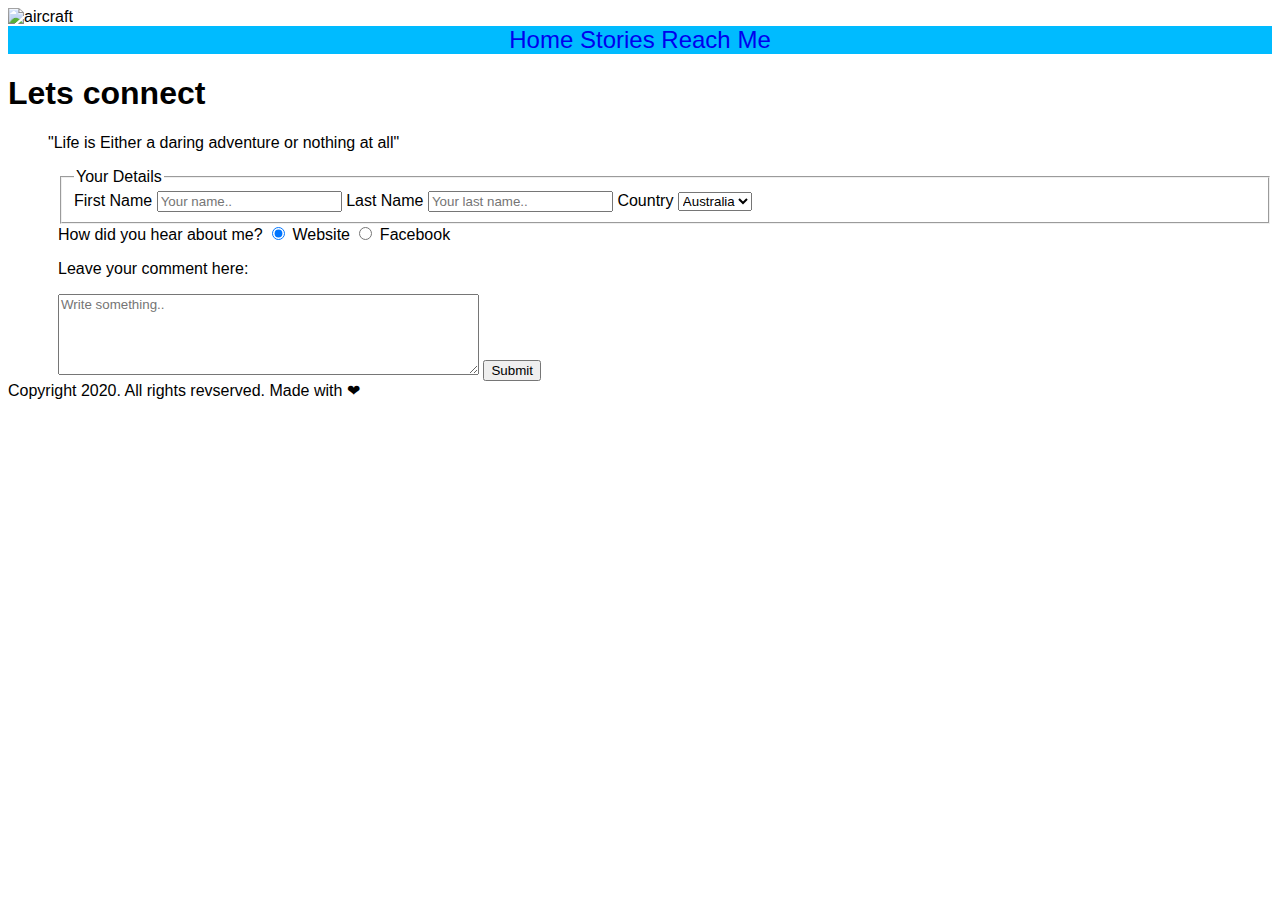
==== contact.html @ 33ea836e "add first commit" ====
<!DOCTYPE html>
<html lang="en">
  <head>
    <meta charset="UTF-8" />
    <meta name="viewport" content="width=device-width, initial-scale=1.0" />
    <title>My Travel Stories</title>
    <link rel="stylesheet" href="style.css" />
  </head>
  <body>
    <header>
      <!-- <figure> -->
      <img src="images/desert.jpg" alt="aircraft" />
      <!-- </figure> -->
      <nav>
        <a href="index.html">Home</a>
        <a href="stories.html">Stories</a>
        <a href="contact.html">Reach Me</a>
      </nav>
      <section>
        <h1>Lets connect</h1>
        <blockquote>
          "Life is Either a daring adventure or nothing at all"
        </blockquote>
      </section>
    </header>

    <main class="container">
      <form action="#">
        <fieldset>
          <legend>Your Details</legend>
          <label for="fname">
            First Name
            <input
              type="text"
              id="fname"
              name="firstname"
              placeholder="Your name.."
              required
            />
          </label>
          <!-- <br /><br /> -->
          <label for="lname">
            Last Name
            <input
              type="text"
              id="lname"
              name="lastname"
              placeholder="Your last name.."
              required
            />
          </label>
          <!-- <br /><br /> -->

          <label for="country">
            Country
            <select id="country" name="country">
              <option value="Australia">Australia</option>
              <option value="Canada">Canada</option>
              <option value="Usa">USA</option>
            </select>
          </label>
        </fieldset>
        <!-- <br /><br /> -->
        <label for="how"
          >How did you hear about me?
          <input type="radio" id="website" name="how" checked /> Website
          <input type="radio" id="facebook" name="how" /> Facebook
        </label>
        <!-- <br /> -->
        <label for="comment">
          <p>Leave your comment here:</p>
          <textarea
            id="comment"
            name="comment"
            placeholder="Write something.."
            cols="50"
            rows="5"
          ></textarea>
        </label>
        <!-- <br /><br /> -->
        <input type="submit" value="Submit" />
      </form>
    </main>
    <!-- <br /> -->
    <footer>Copyright 2020. All rights revserved. Made with &#10084;</footer>
  </body>
</html>
---- style.css ----
img {
    width: 100%;
}
nav {
text-align: center;
background-color: rgb(0, 187, 255);
font-size: 1.5em;
}
a {
    text-decoration: none;
}
a:hover {
    background-color: bisque;
    color:rgb(0, 187, 255)
}
* {
    font-family: 'Franklin Gothic Medium', 'Arial Narrow', Arial, sans-serif;
}
main {
    margin-left: 50px;
}
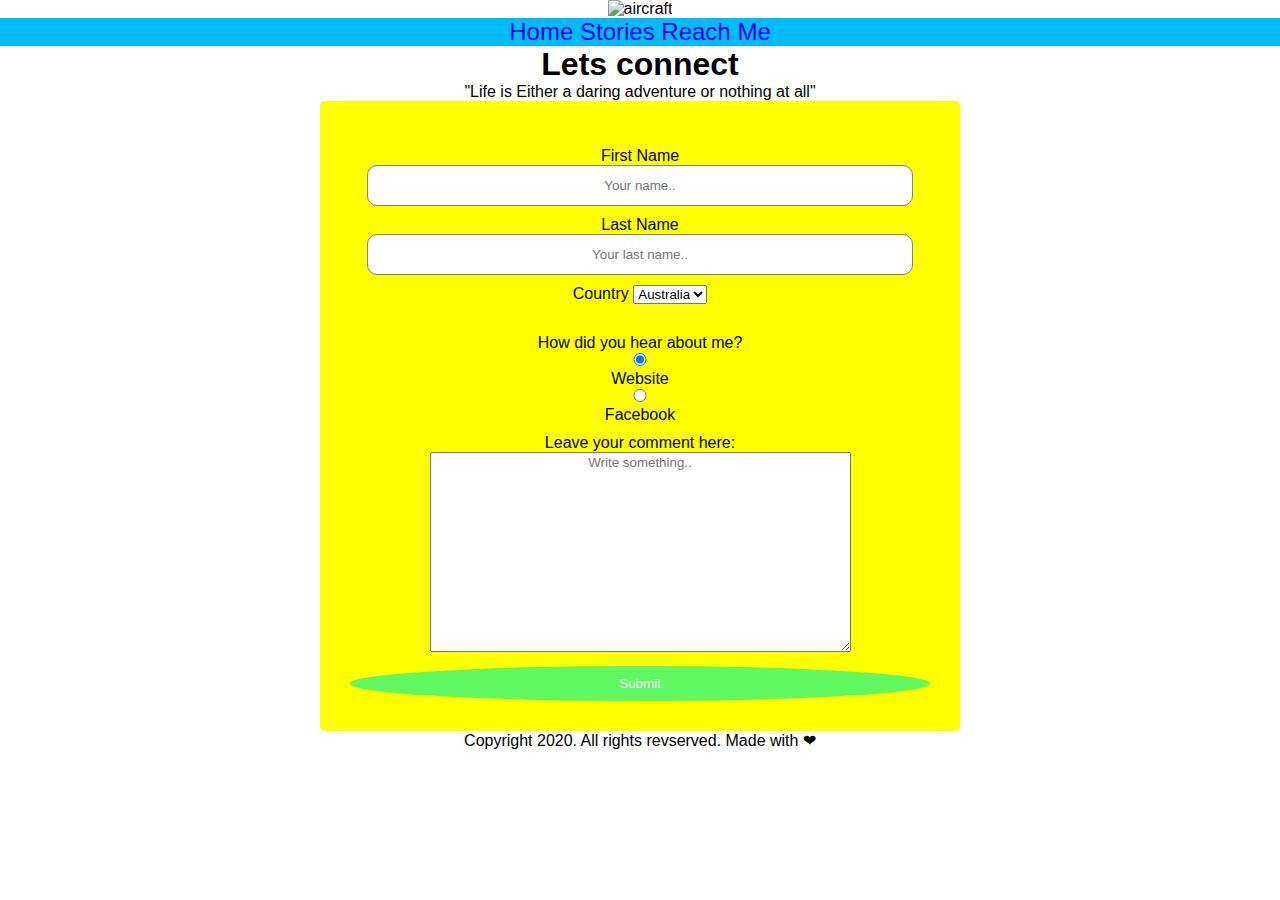
==== commit 91882e49: "style contact page" ====
--- a/contact.html
+++ b/contact.html
@@ -27,7 +27,6 @@
     <main class="container">
       <form action="#">
         <fieldset>
-          <legend>Your Details</legend>
           <label for="fname">
             First Name
             <input
@@ -37,6 +36,7 @@
               placeholder="Your name.."
               required
             />
+            <br />
           </label>
           <!-- <br /><br /> -->
           <label for="lname">
@@ -48,6 +48,7 @@
               placeholder="Your last name.."
               required
             />
+            <br />
           </label>
           <!-- <br /><br /> -->
 
@@ -78,7 +79,7 @@
           ></textarea>
         </label>
         <!-- <br /><br /> -->
-        <input type="submit" value="Submit" />
+        <input class="button" type="submit" value="Submit" />
       </form>
     </main>
     <!-- <br /> -->
--- a/style.css
+++ b/style.css
@@ -1,21 +1,85 @@
+* {
+  font-family: "Franklin Gothic Medium", "Arial Narrow", Arial, sans-serif;
+  margin: 0 auto;
+  padding: 0 auto;
+  box-sizing: border-box;
+  text-align: center;
+}
+
 img {
-    width: 100%;
+  width: 100%;
 }
 nav {
-text-align: center;
-background-color: rgb(0, 187, 255);
-font-size: 1.5em;
+  text-align: center;
+  background-color: rgb(0, 187, 255);
+  font-size: 1.5em;
 }
 a {
-    text-decoration: none;
+  text-decoration: none;
 }
 a:hover {
-    background-color: bisque;
-    color:rgb(0, 187, 255)
+  background-color: bisque;
+  color: rgb(0, 187, 255);
 }
-* {
-    font-family: 'Franklin Gothic Medium', 'Arial Narrow', Arial, sans-serif;
+
+main {
+  margin-left: 50px;
 }
-main {
-    margin-left: 50px;
-}+
+.stories {
+  width: 80%;
+  text-align: center;
+  margin: 0 auto;
+}
+.col img {
+  width: 100%;
+  opacity: 0.8;
+}
+.col {
+  display: inline-block;
+  width: 30%;
+  margin: 20px 5px;
+  box-shadow: 5px 5px 5px black;
+}
+
+.container {
+  margin: auto;
+  text-align: center;
+  width: 50%;
+  border-radius: 5px;
+  background-color: yellow;
+  padding: 30px;
+}
+
+label {
+  display: block;
+  margin: 10px 5px;
+}
+
+fieldset {
+  border: none;
+}
+
+input {
+  width: 100%;
+  padding: 12px;
+  border: 1px solid grey;
+  border-radius: 10px;
+}
+
+textarea {
+  height: 200px;
+}
+
+.button {
+  background-color: rgb(96, 248, 96);
+  color: white;
+  padding: 10px;
+  border: none;
+  border-radius: 50%;
+}
+
+.button:hover {
+  background-color: darkgreen;
+  cursor: pointer;
+}
